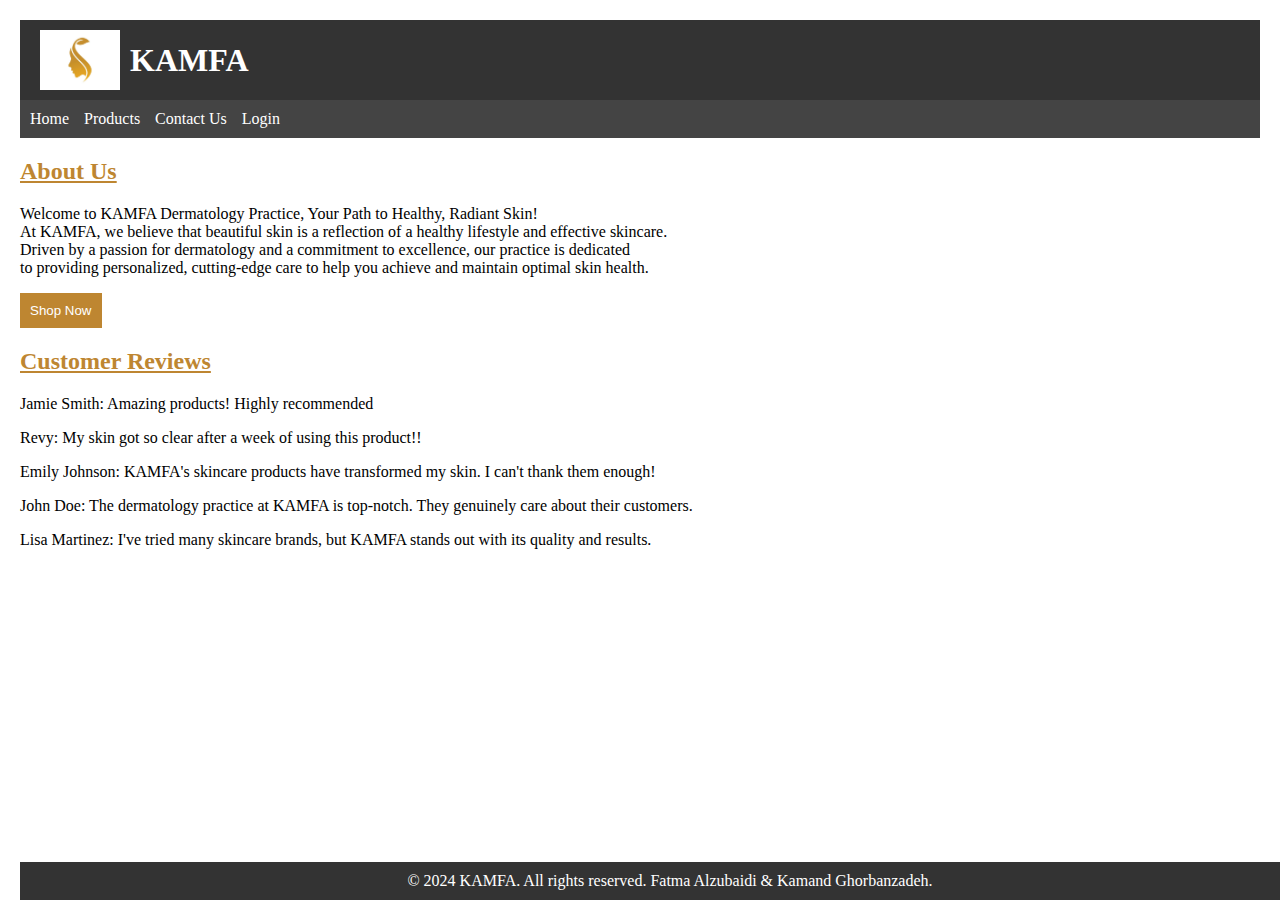
==== index.html @ 99c0b81f "all necessary files uploaded" ====
<!--index.html
    Lecture: 01
    Group:   04
    Kamand Ghorbanzadeh - 30174695
    Fatma Alzubaidi     - 30172637
-->

<!DOCTYPE html>
<html lang="en">
<head>
  <meta charset="UTF-8">
  <meta name="description" content="A website for a business about skincare.">
  <meta name="keywords" content="KAMFA e-commerce business">
  <meta name="author" content="Fatma Alzubaidi, Kamand Ghorbanzadeh">
    <style>
        body {
            font-family: "Garamond", serif;
            margin: 20px;
        }

        header {
            display: flex;
            align-items: center;
            text-align: right;
            background-color: #333;
            color: #fff;
            padding: 10px 20px;
        }

        header img {
            margin-right: 10px;
        }

        header h1 {
            margin: 0;
            font-family: "Garamond", serif;
            color: #fff;
        }

        nav {
            display: flex;
            background-color: #444;
            padding: 10px;
        }

        nav a {
            color: #fff;
            text-decoration: none;
            margin-right: 15px;
        }

        main {
            margin-top: 20px;
        }

        .about-us {
            text-align: left;
        }

        #about-us-heading {
            font-family: "Georgia", serif;
            color: rgb(190, 134, 49);
            text-decoration: underline;
        }

        h1, h2 {
            font-family: "Garamond", serif;
        }

        #customer-rev {
            color: rgb(190, 134, 49);
            text-decoration: underline;
        }

        .customer-reviews {
            margin-top: 20px;
        }
        
        footer {
            margin-top: 20px;
            background-color: #333;
            color: #fff;
            text-align: center;
            padding: 10px;
            position: fixed;
            bottom: 0;
            width: 100%;
        }
        .shop-now-button{
            background-color: rgb(190, 134, 49);;
            color: #fff;
            padding: 10px;
            border: none;
            cursor: pointer;
        }
    </style>
</head>
<body>
    <header>
        <img src="\images\Logo.jpg" alt="KAMFA" width="80px" height="60px">
        <h1>KAMFA</h1>
    </header>
    <div>
        <nav>
            <a href="index.html">Home</a>
            <a href="products.html">Products</a>
            <a href="contact.html">Contact Us</a>
            <a href="login.html">Login</a>
        </nav>
    </div>
    <main>
        <!-- About Us Section -->
        <section class="about-us">
            <h2 id="about-us-heading">About Us</h2>
            <p>Welcome to KAMFA Dermatology Practice, Your Path to Healthy, Radiant Skin!<br>
                At KAMFA, we believe that beautiful skin is a reflection of a healthy lifestyle and effective skincare.<br>
                Driven by a passion for dermatology and a commitment to excellence, our practice is dedicated<br> to
                providing personalized, cutting-edge care to help you achieve and maintain optimal skin health.</p>
            
        </section>
        <section class="shop-now">
            <a href="products.html" >
                <button class="shop-now-button">Shop Now</button>
            </a>
        </section>
        <!-- Customer Reviews/Testimonials Section -->
        <section class="customer-reviews">
            <h2 id="customer-rev">Customer Reviews</h2>
            <p>Jamie Smith: Amazing products! Highly recommended</p>
            <p>Revy: My skin got so clear after a week of using this product!!</p>
            <p>Emily Johnson: KAMFA's skincare products have transformed my skin. I can't thank them enough!</p>
            <p>John Doe: The dermatology practice at KAMFA is top-notch. They genuinely care about their customers.</p>
            <p>Lisa Martinez: I've tried many skincare brands, but KAMFA stands out with its quality and results.</p>
        </section>
    </main>
    <footer>
        &copy; 2024 KAMFA. All rights reserved. Fatma Alzubaidi & Kamand Ghorbanzadeh.
    </footer>
</body>
</html>
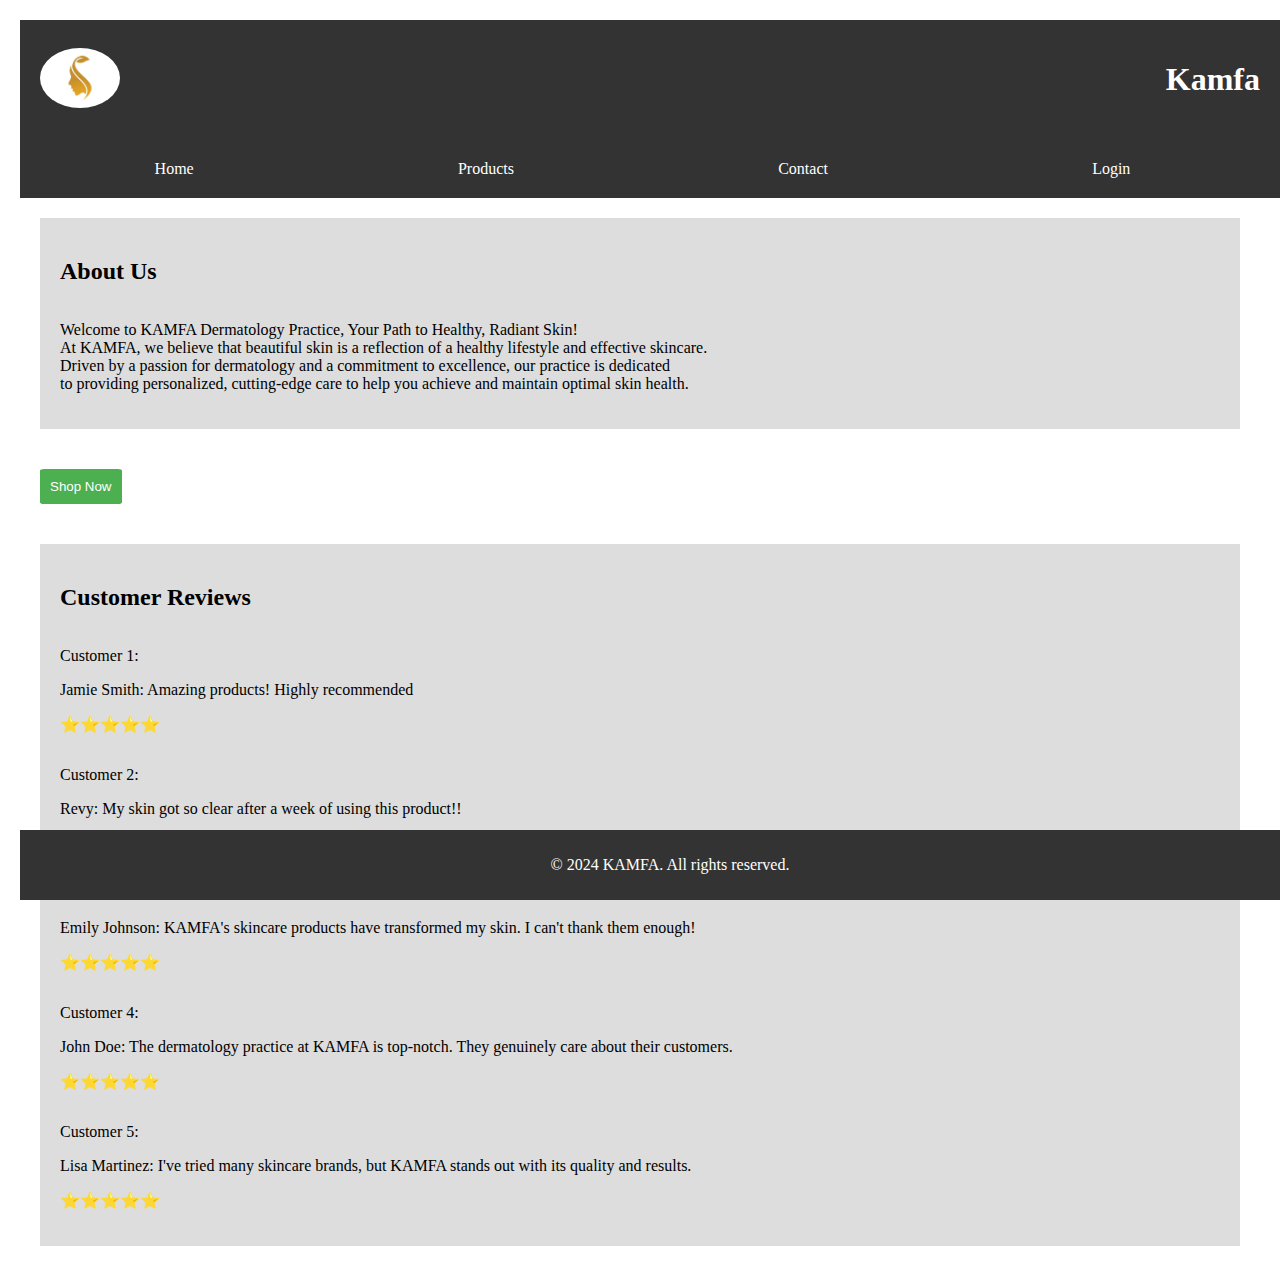
==== commit 4319b231: "almost done with the css styles" ====
--- a/index.html
+++ b/index.html
@@ -12,129 +12,93 @@
   <meta name="description" content="A website for a business about skincare.">
   <meta name="keywords" content="KAMFA e-commerce business">
   <meta name="author" content="Fatma Alzubaidi, Kamand Ghorbanzadeh">
-    <style>
-        body {
-            font-family: "Garamond", serif;
-            margin: 20px;
-        }
-
-        header {
-            display: flex;
-            align-items: center;
-            text-align: right;
-            background-color: #333;
-            color: #fff;
-            padding: 10px 20px;
-        }
-
-        header img {
-            margin-right: 10px;
-        }
-
-        header h1 {
-            margin: 0;
-            font-family: "Garamond", serif;
-            color: #fff;
-        }
-
-        nav {
-            display: flex;
-            background-color: #444;
-            padding: 10px;
-        }
-
-        nav a {
-            color: #fff;
-            text-decoration: none;
-            margin-right: 15px;
-        }
-
-        main {
-            margin-top: 20px;
-        }
-
-        .about-us {
-            text-align: left;
-        }
-
-        #about-us-heading {
-            font-family: "Georgia", serif;
-            color: rgb(190, 134, 49);
-            text-decoration: underline;
-        }
-
-        h1, h2 {
-            font-family: "Garamond", serif;
-        }
-
-        #customer-rev {
-            color: rgb(190, 134, 49);
-            text-decoration: underline;
-        }
-
-        .customer-reviews {
-            margin-top: 20px;
-        }
-        
-        footer {
-            margin-top: 20px;
-            background-color: #333;
-            color: #fff;
-            text-align: center;
-            padding: 10px;
-            position: fixed;
-            bottom: 0;
-            width: 100%;
-        }
-        .shop-now-button{
-            background-color: rgb(190, 134, 49);;
-            color: #fff;
-            padding: 10px;
-            border: none;
-            cursor: pointer;
-        }
-    </style>
+  <link rel="stylesheet"  href="styles.css">
+  <title>Home Page</title>
 </head>
 <body>
-    <header>
-        <img src="\images\Logo.jpg" alt="KAMFA" width="80px" height="60px">
-        <h1>KAMFA</h1>
+    <!-- Header Section -->
+    <header class="header">
+        <div class="logo">
+            <!-- Logo has been designed by LOGO.com -->
+            <img src="\images\Logo.jpg" alt="KAMFA" width="80px" height="60px">
+        </div>
+        <div class="company-name">
+            <h1>Kamfa</h1>
+        </div>
     </header>
-    <div>
-        <nav>
-            <a href="index.html">Home</a>
-            <a href="products.html">Products</a>
-            <a href="contact.html">Contact Us</a>
-            <a href="login.html">Login</a>
-        </nav>
-    </div>
+
+    <!-- Navigation Section -->
+    <nav>
+        <a href="index.html" class="nav-link">Home</a>
+        <a href="products.html" class="nav-link">Products</a>
+        <a href="contact.html" class="nav-link">Contact</a>
+        <a href="login.html" class="nav-link">Login</a>
+    </nav>
+
     <main>
         <!-- About Us Section -->
         <section class="about-us">
-            <h2 id="about-us-heading">About Us</h2>
+            <h2>About Us</h2>
             <p>Welcome to KAMFA Dermatology Practice, Your Path to Healthy, Radiant Skin!<br>
                 At KAMFA, we believe that beautiful skin is a reflection of a healthy lifestyle and effective skincare.<br>
                 Driven by a passion for dermatology and a commitment to excellence, our practice is dedicated<br> to
                 providing personalized, cutting-edge care to help you achieve and maintain optimal skin health.</p>
-            
         </section>
+
         <section class="shop-now">
             <a href="products.html" >
                 <button class="shop-now-button">Shop Now</button>
             </a>
         </section>
+
         <!-- Customer Reviews/Testimonials Section -->
         <section class="customer-reviews">
-            <h2 id="customer-rev">Customer Reviews</h2>
-            <p>Jamie Smith: Amazing products! Highly recommended</p>
-            <p>Revy: My skin got so clear after a week of using this product!!</p>
-            <p>Emily Johnson: KAMFA's skincare products have transformed my skin. I can't thank them enough!</p>
-            <p>John Doe: The dermatology practice at KAMFA is top-notch. They genuinely care about their customers.</p>
-            <p>Lisa Martinez: I've tried many skincare brands, but KAMFA stands out with its quality and results.</p>
+            <h2>Customer Reviews</h2>
+
+            <div class="review">
+                <p>
+					<span class="customer-name">Customer 1:</span>
+                    <p>Jamie Smith: Amazing products! Highly recommended</p>
+                    <p class="rating">⭐⭐⭐⭐⭐</p>
+                </p>
+            </div>
+            
+            <div class="review">
+                <p>
+					<span class="customer-name">Customer 2:</span>
+                    <p>Revy: My skin got so clear after a week of using this product!!</p>
+                    <p class="rating">⭐⭐⭐⭐⭐</p>
+                </p>
+            </div>
+            
+            <div class="review">
+                <p>
+					<span class="customer-name">Customer 3:</span>
+                    <p>Emily Johnson: KAMFA's skincare products have transformed my skin. I can't thank them enough!</p>
+                    <p class="rating">⭐⭐⭐⭐⭐</p>
+                </p>
+            </div>
+
+            <div class="review">
+                <p>
+					<span class="customer-name">Customer 4:</span>
+                    <p>John Doe: The dermatology practice at KAMFA is top-notch. They genuinely care about their customers.</p>
+                    <p class="rating">⭐⭐⭐⭐⭐</p>
+                </p>
+            </div>
+
+            <div class="review">
+                <p>
+					<span class="customer-name">Customer 5:</span>
+                    <p>Lisa Martinez: I've tried many skincare brands, but KAMFA stands out with its quality and results.</p>
+                    <p class="rating">⭐⭐⭐⭐⭐</p>
+                </p>
+            </div>
         </section>
     </main>
-    <footer>
-        &copy; 2024 KAMFA. All rights reserved. Fatma Alzubaidi & Kamand Ghorbanzadeh.
+
+    <footer class="footer">
+        <p>&copy; 2024 KAMFA. All rights reserved.</p>
     </footer>
 </body>
 </html>
--- a/styles.css
+++ b/styles.css
@@ -0,0 +1,203 @@
+body {
+    font-family: Garamond, serif;
+    margin: 20px;
+}
+header{
+    display: flex;
+    flex-wrap: wrap;
+    flex-direction: row;
+    align-items: center;
+    justify-content: space-between;
+    background-color: #333;
+    padding: 20px;
+    margin: 0px;
+    width: 100%;
+}
+header img {
+    align-items: right;
+    border-radius: 50%;
+}
+header h1 {
+    color: #fff;
+    align-items: left;
+    padding-right: 20px;
+}
+
+h1, h2 {
+    font-weight: bold;
+}
+
+nav {
+    display: flex;
+    justify-content: space-around;
+    width: 100%;
+    background-color: #333;
+    padding: 10px;
+}
+
+nav a {
+    color: #fff;
+    text-decoration: none;
+    margin-right: 15px;
+    padding: 10px 20px 10px 20px;
+}
+
+.about-us {
+    display: flex;
+    flex-wrap: wrap;
+    flex-direction: column;
+    text-align: left;
+    background-color: #ddd;
+    padding: 20px;
+    margin: 20px;
+}
+
+.shop-now-button{
+    background-color: #4CAF50;
+    color: #fff;
+    padding: 10px;
+    margin: 20px;
+    border: none;
+    cursor: pointer;
+    border-radius: 5%;
+}
+
+.customer-reviews {
+    display: flex;
+    flex-wrap: wrap;
+    flex-direction: column;
+    background-color: #ddd;
+    padding: 20px;
+    margin: 20px;
+}
+
+
+footer {
+    background-color: #333;
+    color: #fff;
+    text-align: center;
+    padding: 10px;
+    margin: 0px;
+    position: fixed;
+    bottom: 0px;
+    width: 100%;
+}
+
+.contact-info {
+    display: flex;
+    flex-wrap: wrap;
+    flex-direction: column;
+    justify-content: center;
+    background-color: #ddd;
+    padding: 20px;
+    margin: 20px;
+    border-radius: 10px;
+}
+
+.contact-method {
+    background-color: #ddd;
+    padding: 0px;
+    margin: 0px;
+    border-radius: 10px;
+}
+
+#link:hover{
+    color: #007BFF;
+}
+
+.product-list {
+    display: flex;
+    flex-wrap: wrap;
+    justify-content: space-around;
+    background-color: #ddd;
+    padding: 20px;
+    margin: 20px;
+}
+
+.product-container{
+    width: calc(50% - 40px);
+    background-color: #f9f9f9;
+    padding: 20px;
+    margin: 20px;
+    border-radius: 10px;
+    text-align: center;
+    transition: 0.3s;
+}
+
+.product-container:hover {
+    background-color: #ffffff;
+}
+.product img{
+    max-width: 100%;
+    border-radius: 8px;
+    margin-bottom: 10px;
+}
+
+.price {
+    color: #007BFF;
+    font-weight: bold;
+}
+
+.add-to-cart-button {
+    background-color: #4CAF50;
+    color: #fff;
+    padding: 10px;
+    border-radius: 5px;
+    margin: 10px;
+    transition: background-color 0.3s;
+}
+
+.add-to-cart-button:hover {
+    background-color: #45A049;
+}
+
+.login-form {
+    display: flex;
+    justify-content: center;
+    align-items: center;
+    text-align: center;
+    background-color: #ddd;
+    padding: 20px;
+    margin: 20px;
+    border-radius: 10px;
+}
+
+.form-field {
+    display: block;
+    margin: 10px;
+}
+
+.form-field input{
+    background-color: #fff;
+    padding: 10px;
+    margin: 10px;
+    border-radius: 5px;
+}
+
+.form-field input::placeholder {
+    color: #aaa;
+}
+
+.login-btn {
+    background-color: #4CAF50;
+    padding: 10px;
+    border-radius: 5px;
+    margin: 10px;
+    opacity: 0.5;
+    transition: background-color 0.3s, opacity 0.3s;
+}
+.login-btn:hover{
+    background-color: #45A049;
+    opacity: 1.0;
+}
+
+.sign-up-link{
+    color: #007BFF;
+    margin: 10px;
+    text-decoration: none;
+}
+
+.sign-up-link:hover{
+    text-decoration: underline;
+}
+
